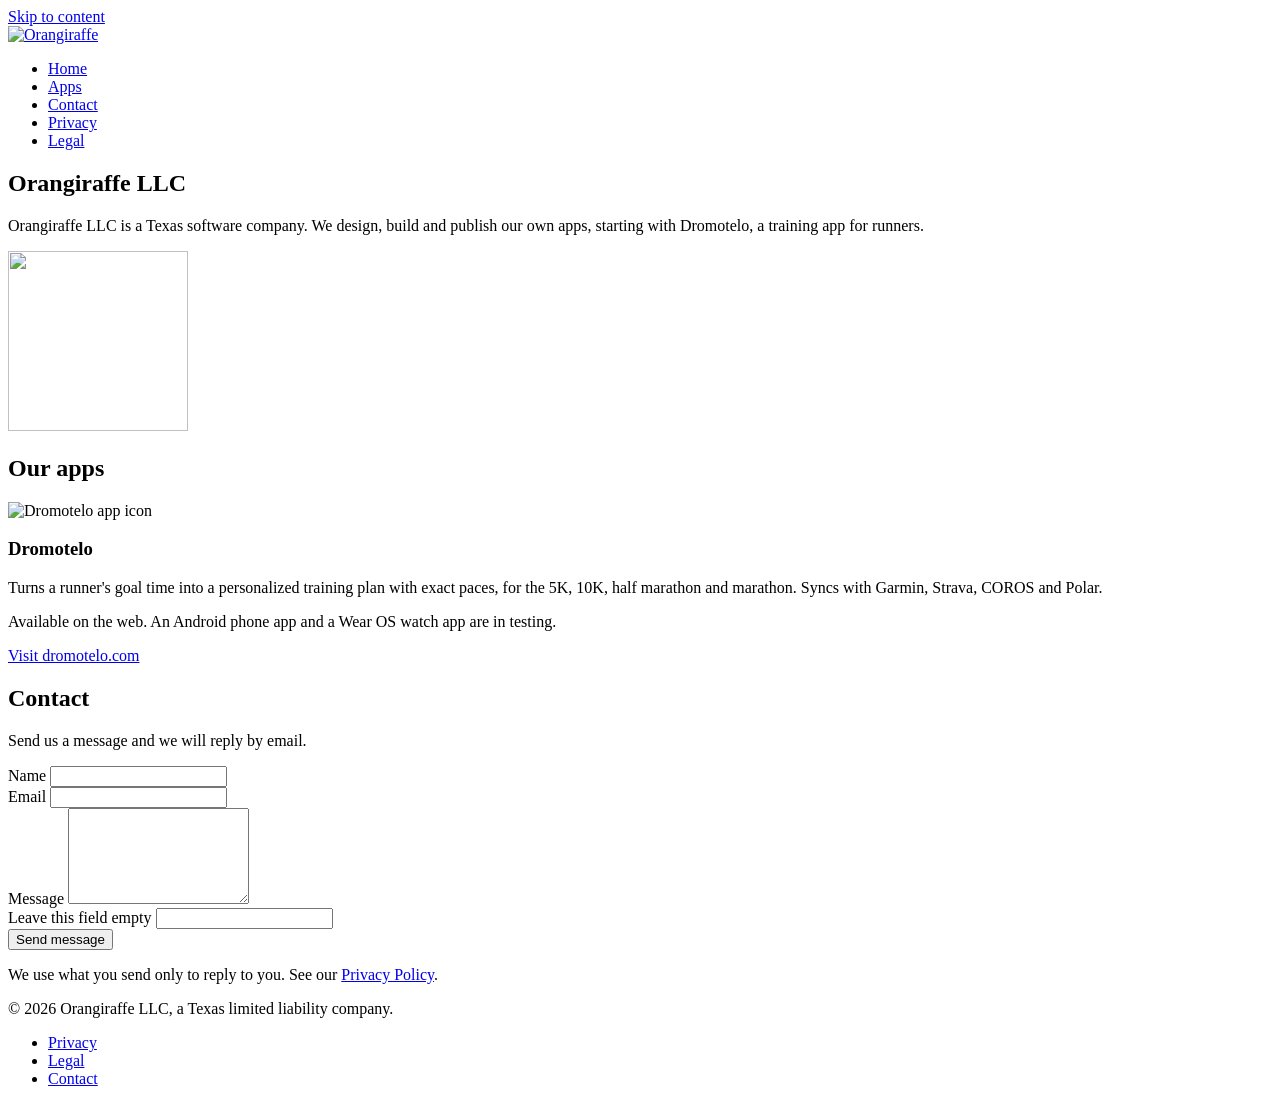
==== public/index.html @ f3c4cbd7 "Use the original logo and brand colors Header logo rendered from the original Illustrator artwork (O" ====
<!doctype html>
<html lang="en">
<head>
<meta charset="utf-8">
<meta name="viewport" content="width=device-width, initial-scale=1">
<title>Orangiraffe LLC</title>
<meta name="description" content="Orangiraffe LLC is a Texas software company. We build and publish apps, starting with Dromotelo, a running training app.">
<link rel="canonical" href="https://orangiraffe.com/">
<link rel="icon" href="/favicon.png" type="image/png" sizes="32x32">
<link rel="apple-touch-icon" href="/apple-touch-icon.png">
<meta name="theme-color" content="#FFFFFF">
<meta property="og:title" content="Orangiraffe LLC">
<meta property="og:description" content="A Texas software company. Makers of Dromotelo.">
<meta property="og:url" content="https://orangiraffe.com/">
<meta property="og:type" content="website">
<link rel="stylesheet" href="/assets/site.css">
</head>
<body>
<a class="skip" href="#main">Skip to content</a>
<header class="site-header">
  <div class="wrap">
    <a class="brand" href="/">
      <img src="/assets/logo.png" alt="Orangiraffe" width="219" height="44">
    </a>
    <nav class="site-nav" aria-label="Main">
      <ul>
        <li><a href="/" aria-current="page">Home</a></li>
        <li><a href="/#apps">Apps</a></li>
        <li><a href="/#contact">Contact</a></li>
        <li><a href="/privacy">Privacy</a></li>
        <li><a href="/legal">Legal</a></li>
      </ul>
    </nav>
  </div>
</header>
<div class="strip" aria-hidden="true"></div>

<main id="main">
  <div class="wrap">
    <section class="hero" aria-labelledby="intro">
      <div>
        <h1 id="intro">Orangiraffe LLC</h1>
        <p>Orangiraffe LLC is a Texas software company. We design, build and publish our own apps, starting with Dromotelo, a training app for runners.</p>
      </div>
      <img class="hero-mark" src="/assets/mark.png" alt="" width="180" height="180">
    </section>

    <h2 id="apps">Our apps</h2>
    <article class="card">
      <img src="/assets/dromotelo.png" alt="Dromotelo app icon" width="72" height="72">
      <div>
        <h3>Dromotelo</h3>
        <p>Turns a runner's goal time into a personalized training plan with exact paces, for the 5K, 10K, half marathon and marathon. Syncs with Garmin, Strava, COROS and Polar.</p>
        <p class="note">Available on the web. An Android phone app and a Wear OS watch app are in testing.</p>
        <a class="button" href="https://dromotelo.com">Visit dromotelo.com</a>
      </div>
    </article>

    <h2 id="contact">Contact</h2>
    <form class="contact-form" method="post" action="/api/contact">
      <p class="form-intro">Send us a message and we will reply by email.</p>
      <div class="field">
        <label for="name">Name</label>
        <input id="name" name="name" type="text" autocomplete="name" maxlength="100" required>
      </div>
      <div class="field">
        <label for="email">Email</label>
        <input id="email" name="email" type="email" autocomplete="email" maxlength="254" required>
      </div>
      <div class="field">
        <label for="message">Message</label>
        <textarea id="message" name="message" rows="6" maxlength="5000" required></textarea>
      </div>
      <div class="hp" aria-hidden="true">
        <label for="website">Leave this field empty</label>
        <input id="website" name="website" type="text" tabindex="-1" autocomplete="off">
      </div>
      <button class="button" type="submit">Send message</button>
      <p class="form-note">We use what you send only to reply to you. See our <a href="/privacy">Privacy Policy</a>.</p>
    </form>
  </div>
</main>

<footer class="site-footer">
  <div class="wrap">
    <p>&copy; 2026 Orangiraffe LLC, a Texas limited liability company.</p>
    <ul>
      <li><a href="/privacy">Privacy</a></li>
      <li><a href="/legal">Legal</a></li>
      <li><a href="/#contact">Contact</a></li>
    </ul>
  </div>
</footer>
</body>
</html>
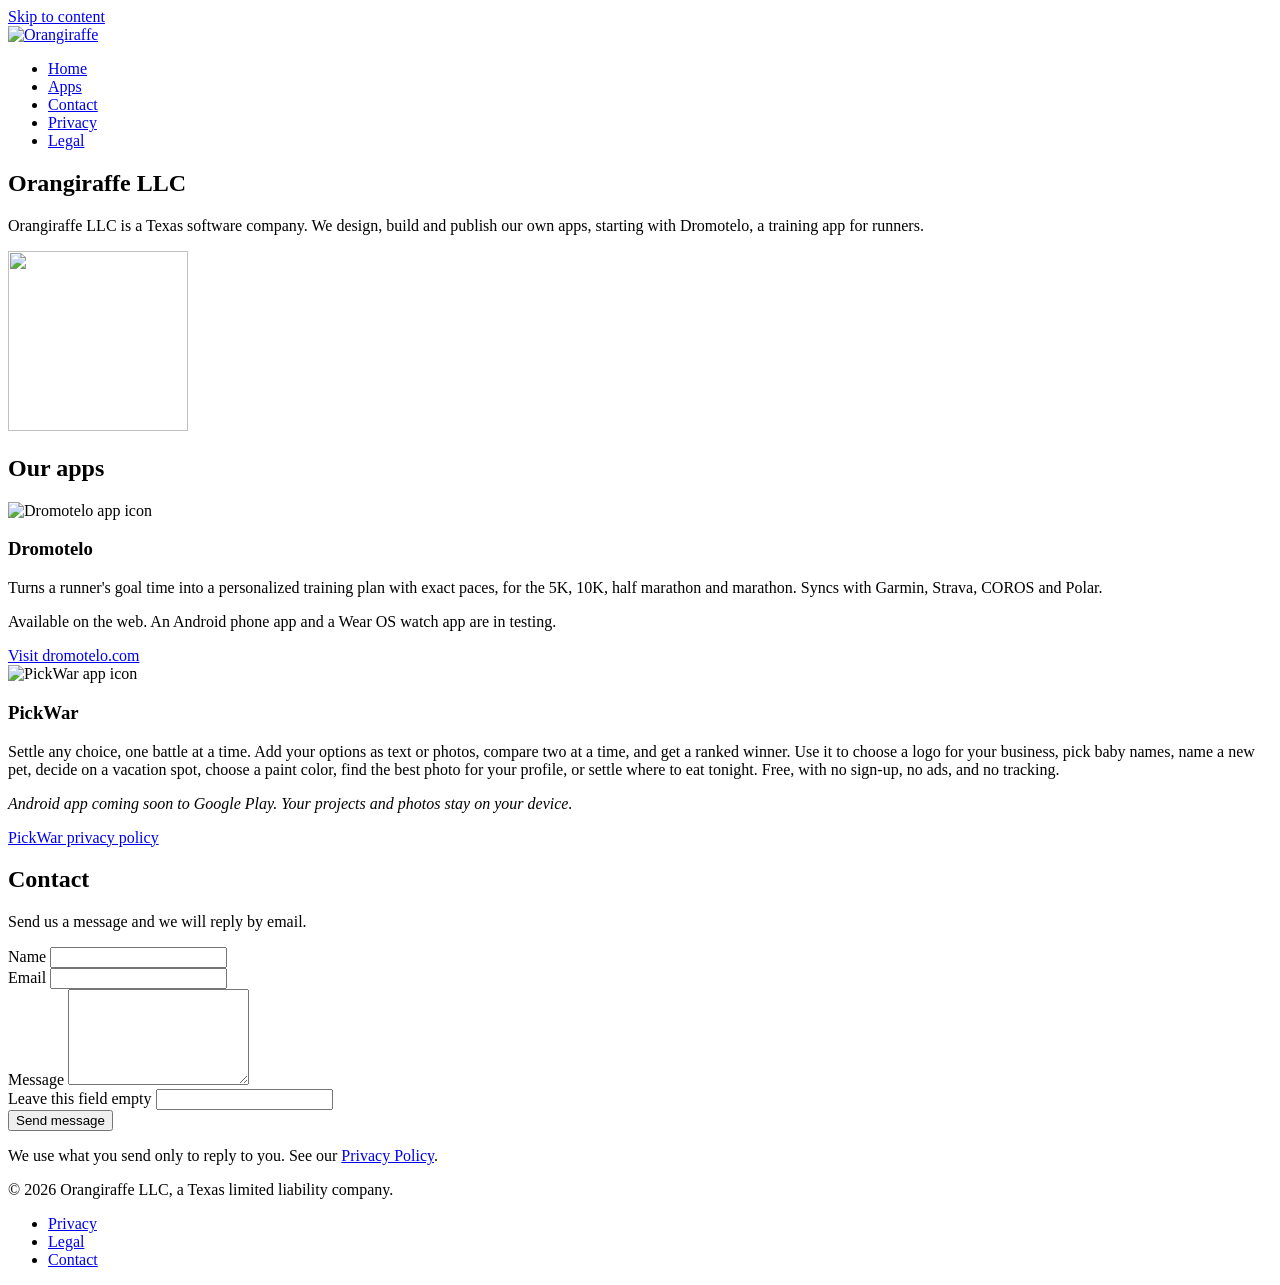
==== commit 4dedecc1: "Add the PickWar card to Our apps Icon and copy from the owner. Links to the PickWar privacy policy; " ====
--- a/public/index.html
+++ b/public/index.html
@@ -13,7 +13,9 @@
 <meta property="og:description" content="A Texas software company. Makers of Dromotelo.">
 <meta property="og:url" content="https://orangiraffe.com/">
 <meta property="og:type" content="website">
-<link rel="stylesheet" href="/assets/site.css">
+<link rel="stylesheet" href="/assets/site.css?v=3">
+<script src="/assets/nav.js?v=1" defer></script>
+<script src="/assets/contact.js?v=1" defer></script>
 </head>
 <body>
 <a class="skip" href="#main">Skip to content</a>
@@ -22,7 +24,10 @@
     <a class="brand" href="/">
       <img src="/assets/logo.png" alt="Orangiraffe" width="219" height="44">
     </a>
-    <nav class="site-nav" aria-label="Main">
+    <button class="nav-toggle" type="button" aria-expanded="false" aria-controls="site-nav" aria-label="Open menu" hidden>
+      <span></span><span></span><span></span>
+    </button>
+    <nav class="site-nav" id="site-nav" aria-label="Main">
       <ul>
         <li><a href="/" aria-current="page">Home</a></li>
         <li><a href="/#apps">Apps</a></li>
@@ -55,9 +60,18 @@
         <a class="button" href="https://dromotelo.com">Visit dromotelo.com</a>
       </div>
     </article>
+    <article class="card">
+      <img src="/assets/pickwar.png" alt="PickWar app icon" width="72" height="72">
+      <div>
+        <h3>PickWar</h3>
+        <p>Settle any choice, one battle at a time. Add your options as text or photos, compare two at a time, and get a ranked winner. Use it to choose a logo for your business, pick baby names, name a new pet, decide on a vacation spot, choose a paint color, find the best photo for your profile, or settle where to eat tonight. Free, with no sign-up, no ads, and no tracking.</p>
+        <p class="note"><em>Android app coming soon to Google Play. Your projects and photos stay on your device.</em></p>
+        <p class="note"><a href="/pickwar-privacy">PickWar privacy policy</a></p>
+      </div>
+    </article>
 
     <h2 id="contact">Contact</h2>
-    <form class="contact-form" method="post" action="/api/contact">
+    <form class="contact-form" method="post" action="/api/contact" data-pow-bits="16">
       <p class="form-intro">Send us a message and we will reply by email.</p>
       <div class="field">
         <label for="name">Name</label>
@@ -75,6 +89,11 @@
         <label for="website">Leave this field empty</label>
         <input id="website" name="website" type="text" tabindex="-1" autocomplete="off">
       </div>
+      <input type="hidden" name="pow_salt" value="">
+      <input type="hidden" name="pow_nonce" value="">
+      <input type="hidden" name="elapsed" value="">
+      <p class="form-error" role="alert" hidden></p>
+      <noscript><p class="form-error">The contact form needs JavaScript. Please turn it on to send a message.</p></noscript>
       <button class="button" type="submit">Send message</button>
       <p class="form-note">We use what you send only to reply to you. See our <a href="/privacy">Privacy Policy</a>.</p>
     </form>
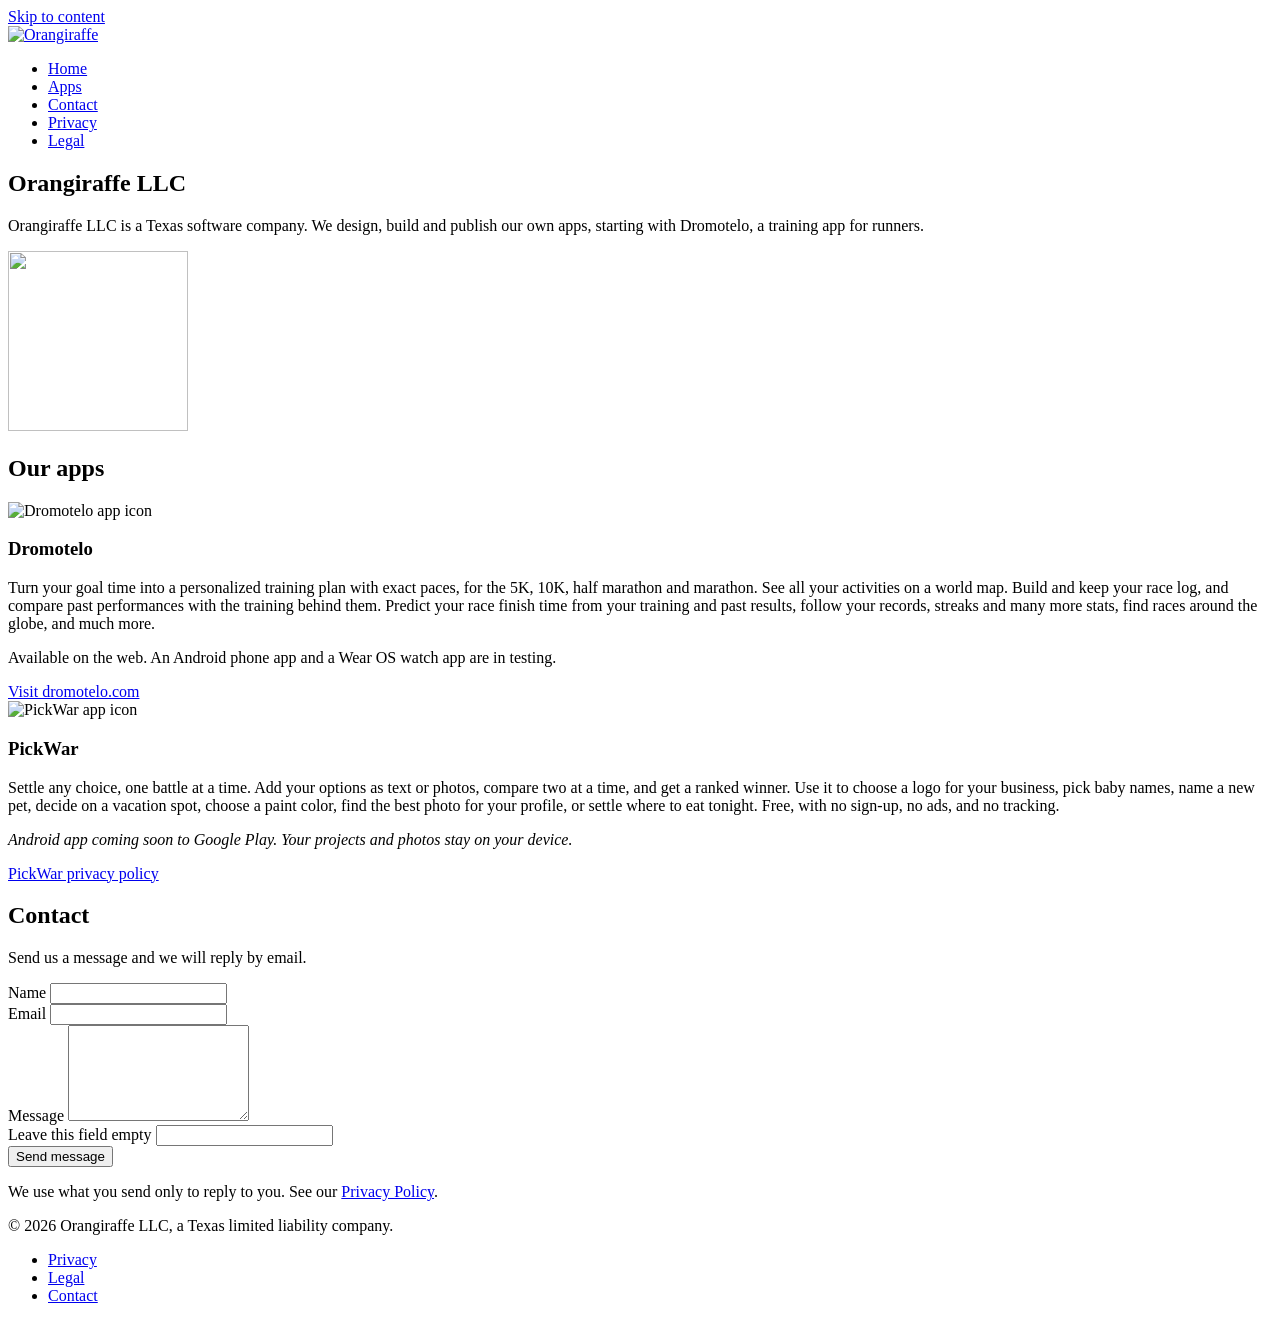
==== commit 1e6d632a: "Rewrite the Dromotelo card: features instead of connected services Co-Authored-By: Claude Opus 5.5 <" ====
--- a/public/index.html
+++ b/public/index.html
@@ -55,7 +55,7 @@
       <img src="/assets/dromotelo.png" alt="Dromotelo app icon" width="72" height="72">
       <div>
         <h3>Dromotelo</h3>
-        <p>Turns a runner's goal time into a personalized training plan with exact paces, for the 5K, 10K, half marathon and marathon. Syncs with Garmin, Strava, COROS and Polar.</p>
+        <p>Turn your goal time into a personalized training plan with exact paces, for the 5K, 10K, half marathon and marathon. See all your activities on a world map. Build and keep your race log, and compare past performances with the training behind them. Predict your race finish time from your training and past results, follow your records, streaks and many more stats, find races around the globe, and much more.</p>
         <p class="note">Available on the web. An Android phone app and a Wear OS watch app are in testing.</p>
         <a class="button" href="https://dromotelo.com">Visit dromotelo.com</a>
       </div>
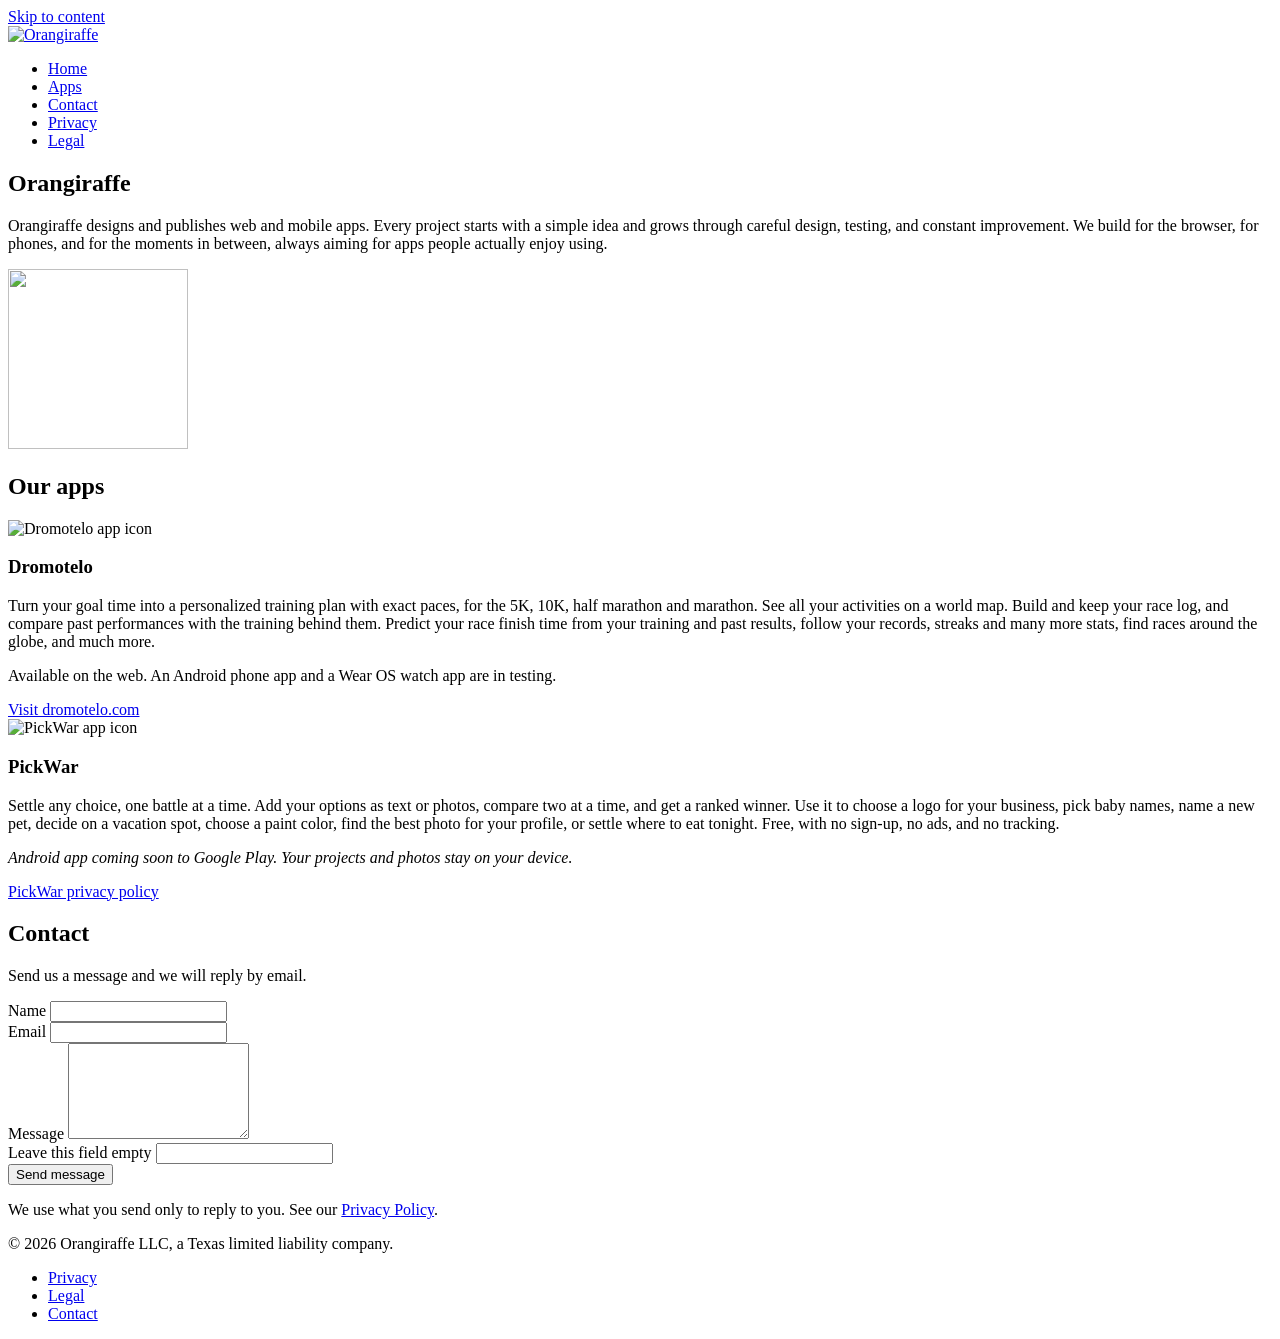
==== commit fd60f283: "Home: simpler intro without the company legalese Co-Authored-By: Claude Opus 5.5 <noreply@anthropic." ====
--- a/public/index.html
+++ b/public/index.html
@@ -4,13 +4,13 @@
 <meta charset="utf-8">
 <meta name="viewport" content="width=device-width, initial-scale=1">
 <title>Orangiraffe LLC</title>
-<meta name="description" content="Orangiraffe LLC is a Texas software company. We build and publish apps, starting with Dromotelo, a running training app.">
+<meta name="description" content="Orangiraffe designs and publishes web and mobile apps, including Dromotelo and PickWar.">
 <link rel="canonical" href="https://orangiraffe.com/">
 <link rel="icon" href="/favicon.png" type="image/png" sizes="32x32">
 <link rel="apple-touch-icon" href="/apple-touch-icon.png">
 <meta name="theme-color" content="#FFFFFF">
-<meta property="og:title" content="Orangiraffe LLC">
-<meta property="og:description" content="A Texas software company. Makers of Dromotelo.">
+<meta property="og:title" content="Orangiraffe">
+<meta property="og:description" content="Orangiraffe designs and publishes web and mobile apps.">
 <meta property="og:url" content="https://orangiraffe.com/">
 <meta property="og:type" content="website">
 <link rel="stylesheet" href="/assets/site.css?v=3">
@@ -44,8 +44,8 @@
   <div class="wrap">
     <section class="hero" aria-labelledby="intro">
       <div>
-        <h1 id="intro">Orangiraffe LLC</h1>
-        <p>Orangiraffe LLC is a Texas software company. We design, build and publish our own apps, starting with Dromotelo, a training app for runners.</p>
+        <h1 id="intro">Orangiraffe</h1>
+        <p>Orangiraffe designs and publishes web and mobile apps. Every project starts with a simple idea and grows through careful design, testing, and constant improvement. We build for the browser, for phones, and for the moments in between, always aiming for apps people actually enjoy using.</p>
       </div>
       <img class="hero-mark" src="/assets/mark.png" alt="" width="180" height="180">
     </section>
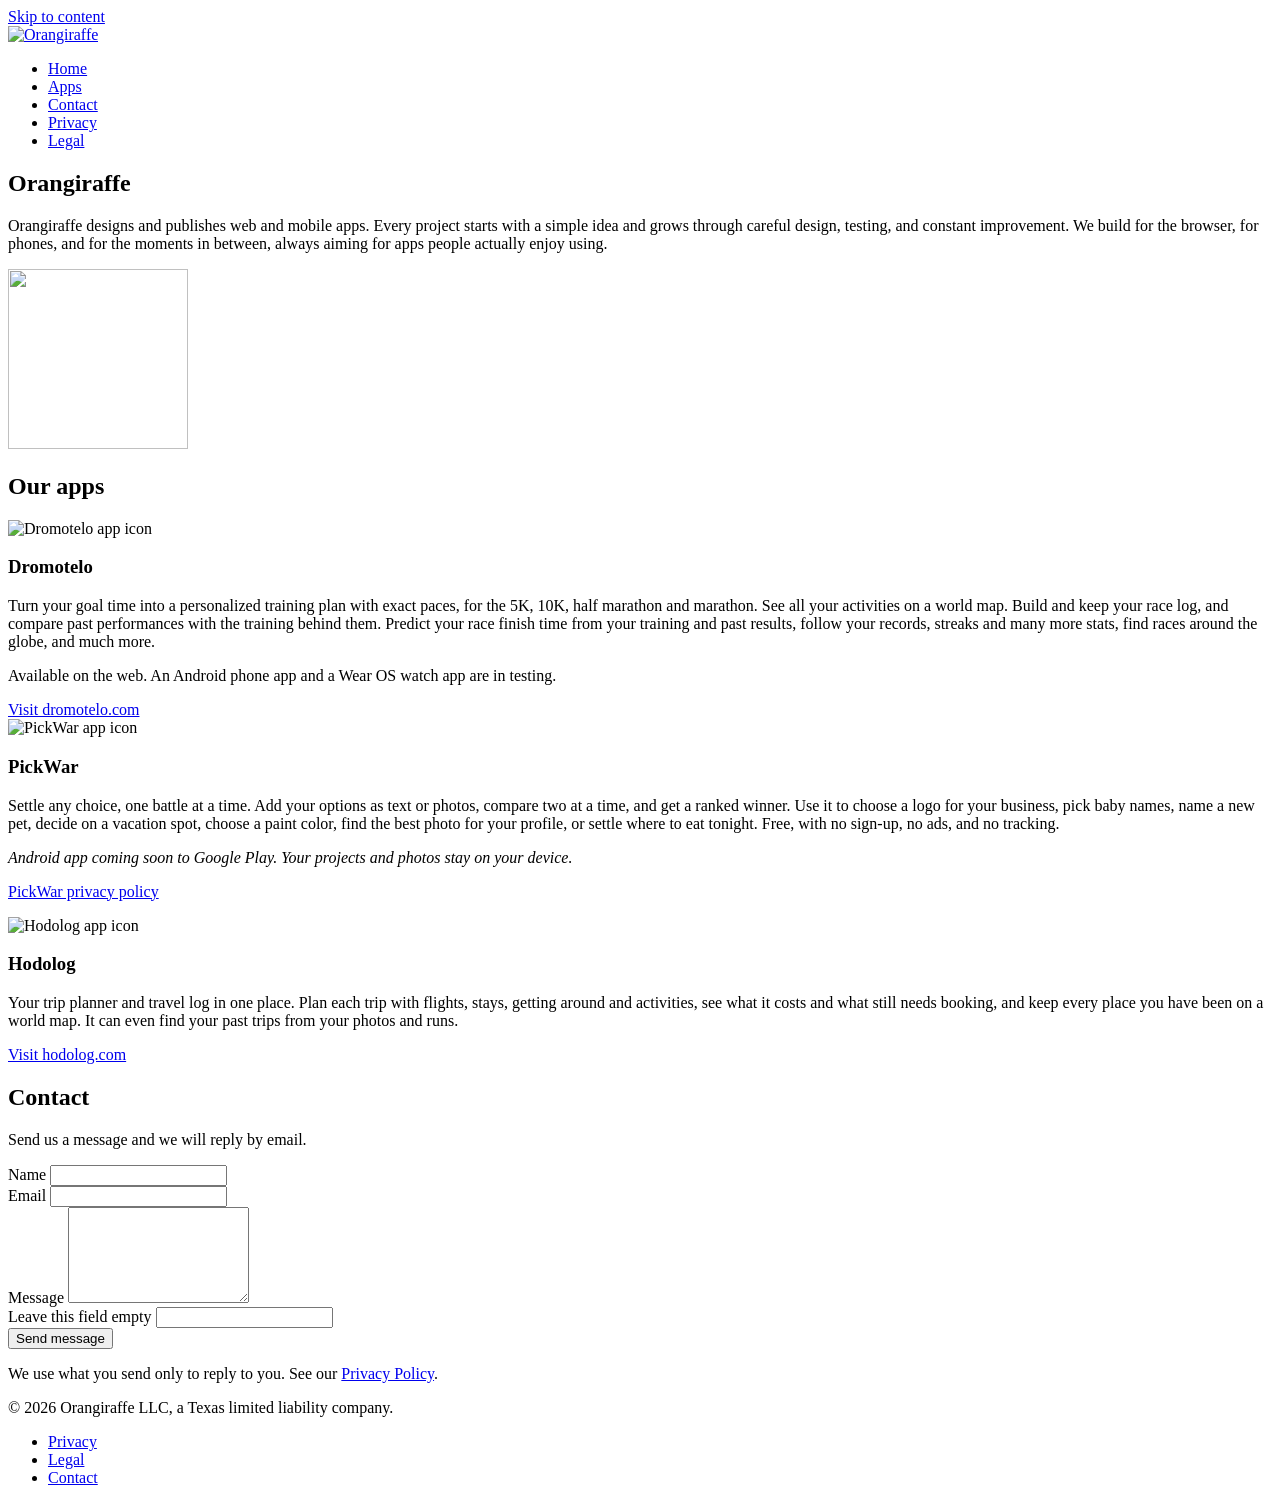
==== commit 9fc6b4d2: "Add the Hodolog card to Our apps Icon rendered from the app's own icon.svg in orangiraffellc/travel." ====
--- a/public/index.html
+++ b/public/index.html
@@ -4,7 +4,7 @@
 <meta charset="utf-8">
 <meta name="viewport" content="width=device-width, initial-scale=1">
 <title>Orangiraffe LLC</title>
-<meta name="description" content="Orangiraffe designs and publishes web and mobile apps, including Dromotelo and PickWar.">
+<meta name="description" content="Orangiraffe designs and publishes web and mobile apps, including Dromotelo, PickWar and Hodolog.">
 <link rel="canonical" href="https://orangiraffe.com/">
 <link rel="icon" href="/favicon.png" type="image/png" sizes="32x32">
 <link rel="apple-touch-icon" href="/apple-touch-icon.png">
@@ -69,6 +69,14 @@
         <p class="note"><a href="/pickwar-privacy">PickWar privacy policy</a></p>
       </div>
     </article>
+    <article class="card">
+      <img src="/assets/hodolog.png" alt="Hodolog app icon" width="72" height="72">
+      <div>
+        <h3>Hodolog</h3>
+        <p>Your trip planner and travel log in one place. Plan each trip with flights, stays, getting around and activities, see what it costs and what still needs booking, and keep every place you have been on a world map. It can even find your past trips from your photos and runs.</p>
+        <a class="button" href="https://hodolog.com">Visit hodolog.com</a>
+      </div>
+    </article>
 
     <h2 id="contact">Contact</h2>
     <form class="contact-form" method="post" action="/api/contact" data-pow-bits="16">
